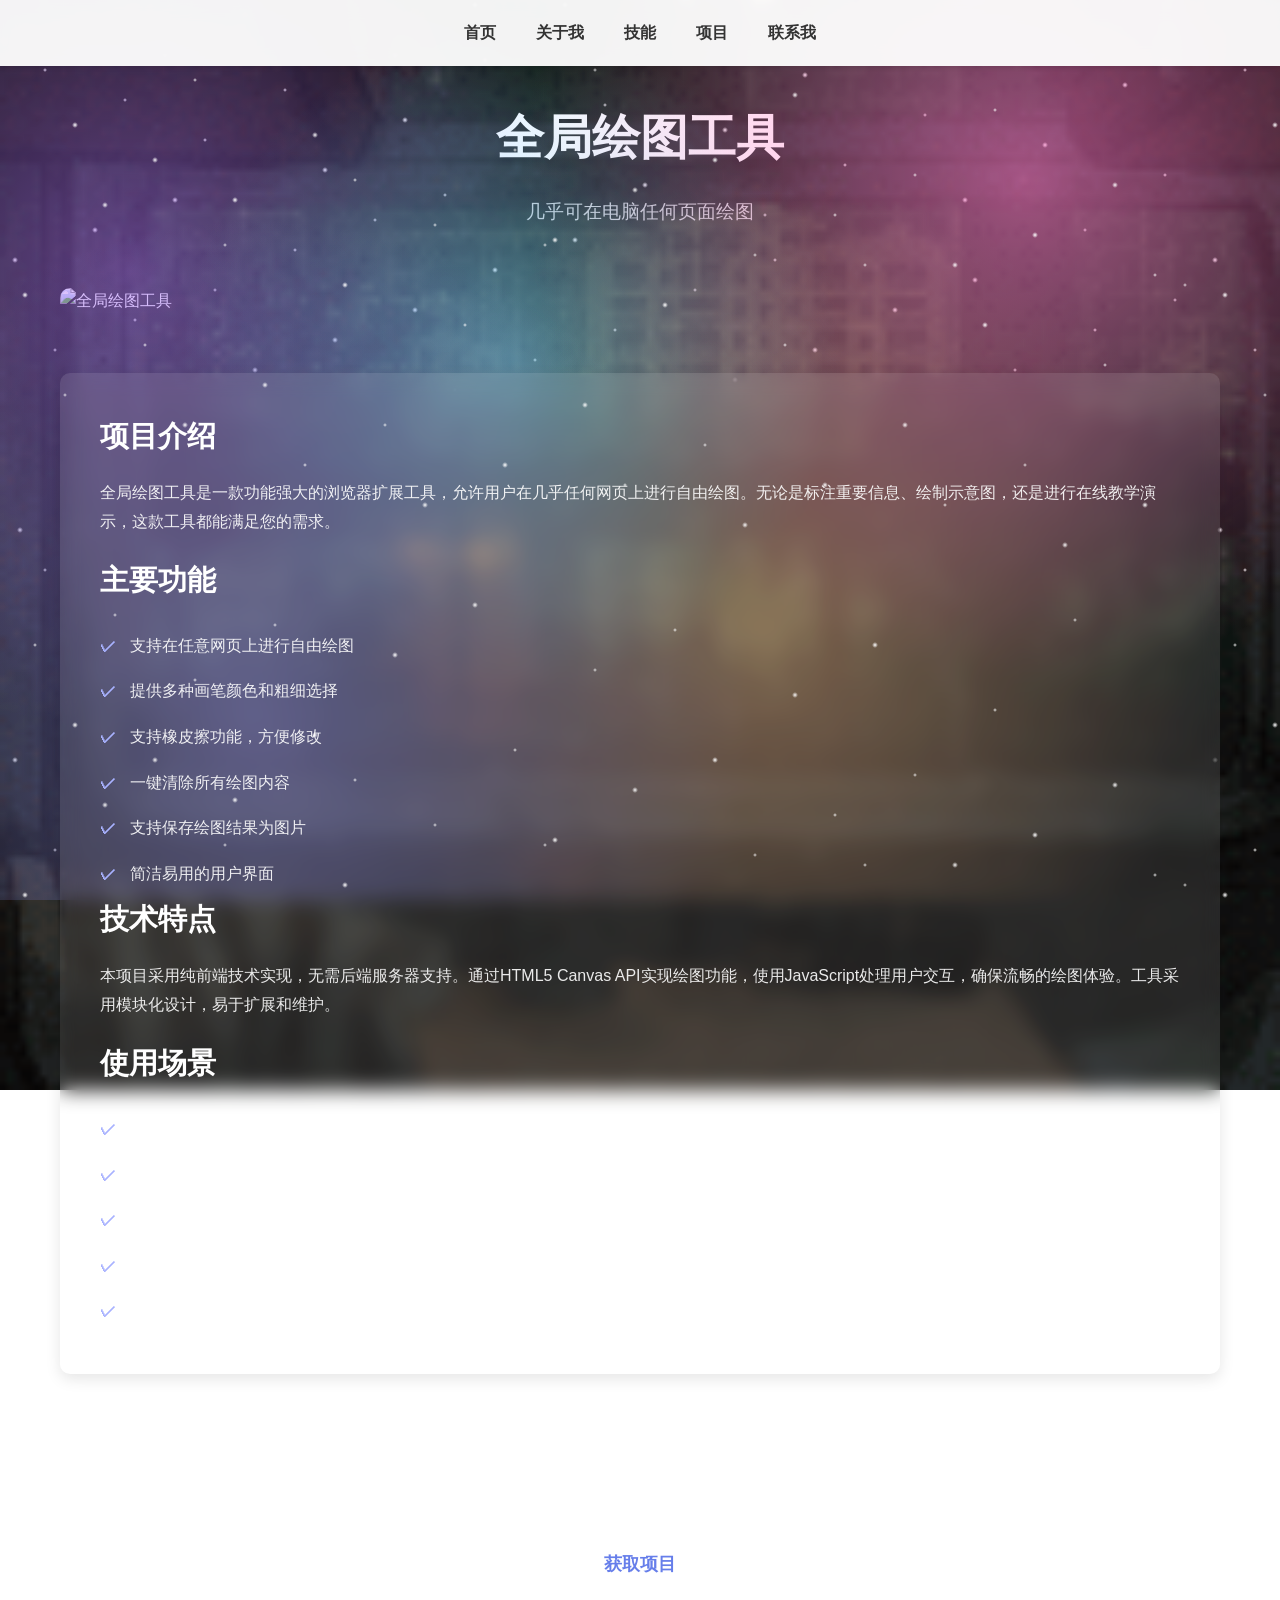
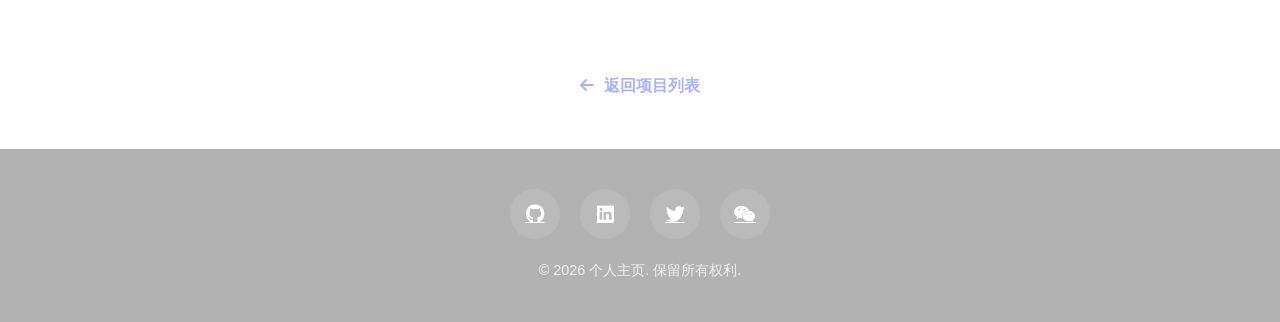
==== 个人主页介绍/project-xiaodongxi.html @ a41b311c "Add files via upload" ====
<!DOCTYPE html>
<html lang="zh-CN">
<head>
    <meta charset="UTF-8">
    <meta name="viewport" content="width=device-width, initial-scale=1.0">
    <title>全局绘图工具 - 项目详情</title>
    <link rel="stylesheet" href="style.css">
    <link rel="stylesheet" href="https://cdnjs.cloudflare.com/ajax/libs/font-awesome/6.0.0/css/all.min.css">
    <style>
        .project-detail-container {
            max-width: 1200px;
            margin: 0 auto;
            padding: 100px 20px 50px;
        }
        
        .project-header {
            text-align: center;
            margin-bottom: 60px;
        }
        
        .project-header h1 {
            font-size: 3rem;
            color: #fff;
            margin-bottom: 20px;
        }
        
        .project-header p {
            font-size: 1.2rem;
            color: rgba(255,255,255,0.8);
        }
        
        .project-image {
            width: 100%;
            max-width: 800px;
            margin: 0 auto 60px;
            border-radius: 10px;
            box-shadow: 0 10px 30px rgba(0, 0, 0, 0.1);
        }
        
        .project-content {
            background-color: rgba(255, 255, 255, 0.1);
            backdrop-filter: blur(10px);
            padding: 40px;
            border-radius: 10px;
            box-shadow: 0 5px 15px rgba(0, 0, 0, 0.1);
            margin-bottom: 40px;
        }
        
        .project-content h2 {
            color: #fff;
            margin-bottom: 20px;
            font-size: 1.8rem;
        }
        
        .project-content p {
            color: rgba(255,255,255,0.9);
            line-height: 1.8;
            margin-bottom: 20px;
        }
        
        .project-content ul {
            list-style: none;
            padding: 0;
        }
        
        .project-content ul li {
            padding: 10px 0;
            padding-left: 30px;
            position: relative;
            color: rgba(255,255,255,0.9);
        }
        
        .project-content ul li:before {
            content: "✓";
            position: absolute;
            left: 0;
            color: #a8b2ff;
            font-weight: bold;
        }
        
        .project-actions {
            text-align: center;
            padding: 40px;
            background: rgba(255, 255, 255, 0.1);
            backdrop-filter: blur(10px);
            border-radius: 10px;
            color: #fff;
        }
        
        .project-actions h2 {
            margin-bottom: 30px;
            font-size: 2rem;
        }
        
        .project-actions .btn {
            background-color: #fff;
            color: #667eea;
            padding: 15px 40px;
            font-size: 1.1rem;
        }
        
        .project-actions .btn:hover {
            background-color: #667eea;
            color: #fff;
        }
        
        .back-link {
            display: inline-block;
            margin-top: 40px;
            color: #a8b2ff;
            text-decoration: none;
            font-weight: 600;
            transition: color 0.3s ease;
        }
        
        .back-link:hover {
            color: #fff;
        }
        
        .back-link i {
            margin-right: 10px;
        }
    </style>
</head>
<body>
    <!-- 光晕效果层 -->
    <div class="glow-overlay"></div>
    
    <header>
        <nav>
            <ul>
                <li><a href="index.html#home">首页</a></li>
                <li><a href="index.html#about">关于我</a></li>
                <li><a href="index.html#skills">技能</a></li>
                <li><a href="index.html#projects">项目</a></li>
                <li><a href="index.html#contact">联系我</a></li>
            </ul>
        </nav>
    </header>

    <div class="project-detail-container">
        <div class="project-header">
            <h1>全局绘图工具</h1>
            <p>几乎可在电脑任何页面绘图</p>
        </div>
        
        <img src="https://trae-api-cn.mchost.guru/api/ide/v1/text_to_image?prompt=modern%20web%20application%20dashboard%2C%20clean%20design%2C%20professional%20UI&image_size=landscape_16_9" alt="全局绘图工具" class="project-image">
        
        <div class="project-content">
            <h2>项目介绍</h2>
            <p>全局绘图工具是一款功能强大的浏览器扩展工具，允许用户在几乎任何网页上进行自由绘图。无论是标注重要信息、绘制示意图，还是进行在线教学演示，这款工具都能满足您的需求。</p>
            
            <h2>主要功能</h2>
            <ul>
                <li>支持在任意网页上进行自由绘图</li>
                <li>提供多种画笔颜色和粗细选择</li>
                <li>支持橡皮擦功能，方便修改</li>
                <li>一键清除所有绘图内容</li>
                <li>支持保存绘图结果为图片</li>
                <li>简洁易用的用户界面</li>
            </ul>
            
            <h2>技术特点</h2>
            <p>本项目采用纯前端技术实现，无需后端服务器支持。通过HTML5 Canvas API实现绘图功能，使用JavaScript处理用户交互，确保流畅的绘图体验。工具采用模块化设计，易于扩展和维护。</p>
            
            <h2>使用场景</h2>
            <ul>
                <li>在线教学与演示</li>
                <li>网页内容标注与分享</li>
                <li>设计稿快速标注</li>
                <li>远程协作与沟通</li>
                <li>个人笔记与灵感记录</li>
            </ul>
        </div>
        
        <div class="project-actions">
            <h2>准备好开始了吗？</h2>
            <a href="https://github.com/QX012/xiaodongxi" class="btn" target="_blank">获取项目</a>
        </div>
        
        <div style="text-align: center;">
            <a href="index.html#projects" class="back-link"><i class="fas fa-arrow-left"></i>返回项目列表</a>
        </div>
    </div>

    <footer>
        <div class="container">
            <div class="social-links">
                <a href="https://github.com/QX012/" target="_blank"><i class="fab fa-github"></i></a>
                <a href="contact-unavailable.html" target="_blank"><i class="fab fa-linkedin"></i></a>
                <a href="contact-unavailable.html" target="_blank"><i class="fab fa-twitter"></i></a>
                <a href="contact-unavailable.html" target="_blank"><i class="fab fa-weixin"></i></a>
            </div>
            <p>&copy; 2026 个人主页. 保留所有权利.</p>
        </div>
    </footer>

    <!-- 背景音乐 -->
    <audio id="backgroundMusic" src="UnicornPhantom - 独角.mp3" loop>
        您的浏览器不支持音频元素。
    </audio>
    
    <script>
        // 处理浏览器自动播放限制
        document.addEventListener('DOMContentLoaded', function() {
            const audio = document.getElementById('backgroundMusic');
            
            // 尝试播放音乐
            function playMusic() {
                audio.play().catch(function(error) {
                    console.log('自动播放被阻止:', error);
                });
            }
            
            // 监听用户交互事件
            document.addEventListener('click', playMusic, { once: true });
            document.addEventListener('keydown', playMusic, { once: true });
            document.addEventListener('touchstart', playMusic, { once: true });
            
            // 初始尝试播放
            playMusic();
        });
    </script>
</body>
</html>
---- 个人主页介绍/style.css ----
/* 全局样式 */
* {
    margin: 0;
    padding: 0;
    box-sizing: border-box;
}

/* 动态背景容器 */
html {
    height: 100%;
}

body {
    font-family: 'Segoe UI', Tahoma, Geneva, Verdana, sans-serif;
    line-height: 1.6;
    color: #fff;
    background: url('preview.gif') no-repeat center center fixed;
    background-size: cover;
    position: relative;
    min-height: 100vh;
    overflow-x: hidden;
}

/* 背景动画层 - 第一层星星 - 超高密度极速闪烁 */
body::before {
    content: '';
    position: fixed;
    top: 0;
    left: 0;
    width: 100%;
    height: 100%;
    background-image: 
        radial-gradient(3px 3px at 20px 30px, rgba(255,255,255,1), transparent),
        radial-gradient(2px 2px at 45px 70px, rgba(255,255,255,0.95), transparent),
        radial-gradient(3px 3px at 85px 25px, rgba(255,255,255,1), transparent),
        radial-gradient(2px 2px at 125px 100px, rgba(255,255,255,0.9), transparent),
        radial-gradient(3px 3px at 165px 55px, rgba(255,255,255,1), transparent),
        radial-gradient(2px 2px at 205px 140px, rgba(255,255,255,0.95), transparent),
        radial-gradient(3px 3px at 245px 15px, rgba(255,255,255,1), transparent),
        radial-gradient(2px 2px at 285px 90px, rgba(255,255,255,0.9), transparent),
        radial-gradient(3px 3px at 325px 170px, rgba(255,255,255,1), transparent),
        radial-gradient(2px 2px at 365px 40px, rgba(255,255,255,0.95), transparent),
        radial-gradient(3px 3px at 405px 120px, rgba(255,255,255,1), transparent),
        radial-gradient(2px 2px at 445px 195px, rgba(255,255,255,0.9), transparent),
        radial-gradient(3px 3px at 485px 60px, rgba(255,255,255,1), transparent),
        radial-gradient(2px 2px at 525px 155px, rgba(255,255,255,0.95), transparent),
        radial-gradient(3px 3px at 565px 5px, rgba(255,255,255,1), transparent),
        radial-gradient(2px 2px at 605px 105px, rgba(255,255,255,0.9), transparent),
        radial-gradient(3px 3px at 645px 185px, rgba(255,255,255,1), transparent),
        radial-gradient(2px 2px at 685px 35px, rgba(255,255,255,0.95), transparent),
        radial-gradient(3px 3px at 725px 130px, rgba(255,255,255,1), transparent),
        radial-gradient(2px 2px at 765px 215px, rgba(255,255,255,0.9), transparent),
        radial-gradient(3px 3px at 805px 75px, rgba(255,255,255,1), transparent),
        radial-gradient(2px 2px at 845px 165px, rgba(255,255,255,0.95), transparent),
        radial-gradient(3px 3px at 885px 20px, rgba(255,255,255,1), transparent),
        radial-gradient(2px 2px at 925px 115px, rgba(255,255,255,0.9), transparent),
        radial-gradient(3px 3px at 965px 200px, rgba(255,255,255,1), transparent),
        radial-gradient(2px 2px at 1005px 50px, rgba(255,255,255,0.95), transparent),
        radial-gradient(3px 3px at 1045px 145px, rgba(255,255,255,1), transparent),
        radial-gradient(2px 2px at 1085px 230px, rgba(255,255,255,0.9), transparent),
        radial-gradient(3px 3px at 1125px 85px, rgba(255,255,255,1), transparent),
        radial-gradient(2px 2px at 1165px 175px, rgba(255,255,255,0.95), transparent),
        radial-gradient(3px 3px at 15px 260px, rgba(255,255,255,1), transparent),
        radial-gradient(2px 2px at 55px 350px, rgba(255,255,255,0.9), transparent),
        radial-gradient(3px 3px at 95px 230px, rgba(255,255,255,1), transparent),
        radial-gradient(2px 2px at 135px 320px, rgba(255,255,255,0.95), transparent),
        radial-gradient(3px 3px at 175px 200px, rgba(255,255,255,1), transparent),
        radial-gradient(2px 2px at 215px 290px, rgba(255,255,255,0.9), transparent),
        radial-gradient(3px 3px at 255px 370px, rgba(255,255,255,1), transparent),
        radial-gradient(2px 2px at 295px 250px, rgba(255,255,255,0.95), transparent),
        radial-gradient(3px 3px at 335px 340px, rgba(255,255,255,1), transparent),
        radial-gradient(2px 2px at 375px 220px, rgba(255,255,255,0.9), transparent),
        radial-gradient(3px 3px at 415px 310px, rgba(255,255,255,1), transparent),
        radial-gradient(2px 2px at 455px 390px, rgba(255,255,255,0.95), transparent),
        radial-gradient(3px 3px at 495px 270px, rgba(255,255,255,1), transparent),
        radial-gradient(2px 2px at 535px 360px, rgba(255,255,255,0.9), transparent),
        radial-gradient(3px 3px at 575px 240px, rgba(255,255,255,1), transparent),
        radial-gradient(2px 2px at 615px 330px, rgba(255,255,255,0.95), transparent),
        radial-gradient(3px 3px at 655px 410px, rgba(255,255,255,1), transparent),
        radial-gradient(2px 2px at 695px 290px, rgba(255,255,255,0.9), transparent),
        radial-gradient(3px 3px at 735px 380px, rgba(255,255,255,1), transparent),
        radial-gradient(2px 2px at 775px 260px, rgba(255,255,255,0.95), transparent),
        radial-gradient(3px 3px at 815px 350px, rgba(255,255,255,1), transparent),
        radial-gradient(2px 2px at 855px 430px, rgba(255,255,255,0.9), transparent),
        radial-gradient(3px 3px at 895px 310px, rgba(255,255,255,1), transparent),
        radial-gradient(2px 2px at 935px 400px, rgba(255,255,255,0.95), transparent),
        radial-gradient(3px 3px at 975px 280px, rgba(255,255,255,1), transparent),
        radial-gradient(2px 2px at 1015px 370px, rgba(255,255,255,0.9), transparent),
        radial-gradient(3px 3px at 1055px 450px, rgba(255,255,255,1), transparent),
        radial-gradient(2px 2px at 1095px 330px, rgba(255,255,255,0.95), transparent),
        radial-gradient(3px 3px at 1135px 420px, rgba(255,255,255,1), transparent),
        radial-gradient(2px 2px at 1175px 300px, rgba(255,255,255,0.9), transparent);
    background-repeat: repeat;
    background-size: 1200px 500px;
    animation: twinkle 2s ease-in-out infinite;
    pointer-events: none;
    z-index: 0;
}

/* 第二层闪烁效果 - 慢速闪烁 */
body::after {
    content: '';
    position: fixed;
    top: 0;
    left: 0;
    width: 100%;
    height: 100%;
    background-image: 
        radial-gradient(2px 2px at 35px 45px, rgba(255,255,255,0.85), transparent),
        radial-gradient(3px 3px at 75px 125px, rgba(255,255,255,1), transparent),
        radial-gradient(2px 2px at 115px 15px, rgba(255,255,255,0.8), transparent),
        radial-gradient(3px 3px at 155px 160px, rgba(255,255,255,0.95), transparent),
        radial-gradient(2px 2px at 195px 80px, rgba(255,255,255,0.85), transparent),
        radial-gradient(3px 3px at 235px 200px, rgba(255,255,255,1), transparent),
        radial-gradient(2px 2px at 275px 25px, rgba(255,255,255,0.8), transparent),
        radial-gradient(3px 3px at 315px 135px, rgba(255,255,255,0.95), transparent),
        radial-gradient(2px 2px at 355px 180px, rgba(255,255,255,0.85), transparent),
        radial-gradient(3px 3px at 395px 55px, rgba(255,255,255,1), transparent),
        radial-gradient(2px 2px at 435px 225px, rgba(255,255,255,0.8), transparent),
        radial-gradient(3px 3px at 475px 5px, rgba(255,255,255,0.95), transparent),
        radial-gradient(2px 2px at 515px 150px, rgba(255,255,255,0.85), transparent),
        radial-gradient(3px 3px at 555px 240px, rgba(255,255,255,1), transparent),
        radial-gradient(2px 2px at 595px 70px, rgba(255,255,255,0.8), transparent),
        radial-gradient(3px 3px at 635px 190px, rgba(255,255,255,0.95), transparent),
        radial-gradient(2px 2px at 675px 30px, rgba(255,255,255,0.85), transparent),
        radial-gradient(3px 3px at 715px 160px, rgba(255,255,255,1), transparent),
        radial-gradient(2px 2px at 755px 255px, rgba(255,255,255,0.8), transparent),
        radial-gradient(3px 3px at 795px 95px, rgba(255,255,255,0.95), transparent),
        radial-gradient(2px 2px at 835px 215px, rgba(255,255,255,0.85), transparent),
        radial-gradient(3px 3px at 875px 45px, rgba(255,255,255,1), transparent),
        radial-gradient(2px 2px at 915px 175px, rgba(255,255,255,0.8), transparent),
        radial-gradient(3px 3px at 955px 265px, rgba(255,255,255,0.95), transparent),
        radial-gradient(2px 2px at 995px 110px, rgba(255,255,255,0.85), transparent),
        radial-gradient(3px 3px at 1035px 235px, rgba(255,255,255,1), transparent),
        radial-gradient(2px 2px at 1075px 20px, rgba(255,255,255,0.8), transparent),
        radial-gradient(3px 3px at 1115px 185px, rgba(255,255,255,0.95), transparent),
        radial-gradient(2px 2px at 1155px 275px, rgba(255,255,255,0.85), transparent),
        radial-gradient(3px 3px at 25px 295px, rgba(255,255,255,1), transparent),
        radial-gradient(2px 2px at 65px 395px, rgba(255,255,255,0.8), transparent),
        radial-gradient(3px 3px at 105px 205px, rgba(255,255,255,0.95), transparent),
        radial-gradient(2px 2px at 145px 345px, rgba(255,255,255,0.85), transparent),
        radial-gradient(3px 3px at 185px 425px, rgba(255,255,255,1), transparent),
        radial-gradient(2px 2px at 225px 245px, rgba(255,255,255,0.8), transparent),
        radial-gradient(3px 3px at 265px 385px, rgba(255,255,255,0.95), transparent),
        radial-gradient(2px 2px at 305px 465px, rgba(255,255,255,0.85), transparent),
        radial-gradient(3px 3px at 345px 285px, rgba(255,255,255,1), transparent),
        radial-gradient(2px 2px at 385px 425px, rgba(255,255,255,0.8), transparent),
        radial-gradient(3px 3px at 425px 505px, rgba(255,255,255,0.95), transparent),
        radial-gradient(2px 2px at 465px 325px, rgba(255,255,255,0.85), transparent),
        radial-gradient(3px 3px at 505px 465px, rgba(255,255,255,1), transparent),
        radial-gradient(2px 2px at 545px 245px, rgba(255,255,255,0.8), transparent),
        radial-gradient(3px 3px at 585px 405px, rgba(255,255,255,0.95), transparent),
        radial-gradient(2px 2px at 625px 485px, rgba(255,255,255,0.85), transparent),
        radial-gradient(3px 3px at 665px 305px, rgba(255,255,255,1), transparent),
        radial-gradient(2px 2px at 705px 445px, rgba(255,255,255,0.8), transparent),
        radial-gradient(3px 3px at 745px 525px, rgba(255,255,255,0.95), transparent),
        radial-gradient(2px 2px at 785px 345px, rgba(255,255,255,0.85), transparent),
        radial-gradient(3px 3px at 825px 485px, rgba(255,255,255,1), transparent),
        radial-gradient(2px 2px at 865px 265px, rgba(255,255,255,0.8), transparent),
        radial-gradient(3px 3px at 905px 425px, rgba(255,255,255,0.95), transparent),
        radial-gradient(2px 2px at 945px 505px, rgba(255,255,255,0.85), transparent),
        radial-gradient(3px 3px at 985px 325px, rgba(255,255,255,1), transparent),
        radial-gradient(2px 2px at 1025px 465px, rgba(255,255,255,0.8), transparent),
        radial-gradient(3px 3px at 1065px 545px, rgba(255,255,255,0.95), transparent),
        radial-gradient(2px 2px at 1105px 365px, rgba(255,255,255,0.85), transparent),
        radial-gradient(3px 3px at 1145px 505px, rgba(255,255,255,1), transparent),
        radial-gradient(2px 2px at 1185px 285px, rgba(255,255,255,0.8), transparent);
    background-repeat: repeat;
    background-size: 1200px 600px;
    animation: twinkle 3s ease-in-out infinite reverse;
    pointer-events: none;
    z-index: 0;
}

/* 闪烁动画 - 极速闪烁 */
@keyframes twinkle {
    0%, 100% {
        opacity: 0.2;
        transform: scale(0.8);
    }
    50% {
        opacity: 1;
        transform: scale(1.05);
    }
}

/* 渐变光晕效果 - 增强版 */
.glow-overlay {
    position: fixed;
    top: 0;
    left: 0;
    width: 100%;
    height: 100%;
    background: 
        radial-gradient(circle at 20% 80%, rgba(120, 119, 198, 0.6) 0%, transparent 40%),
        radial-gradient(circle at 80% 20%, rgba(255, 119, 198, 0.6) 0%, transparent 40%),
        radial-gradient(circle at 40% 40%, rgba(120, 219, 255, 0.5) 0%, transparent 35%),
        radial-gradient(circle at 60% 70%, rgba(255, 180, 120, 0.4) 0%, transparent 45%),
        radial-gradient(circle at 10% 30%, rgba(180, 120, 255, 0.5) 0%, transparent 35%);
    pointer-events: none;
    z-index: 0;
    animation: glowPulse 8s ease-in-out infinite;
}

@keyframes glowPulse {
    0%, 100% {
        opacity: 0.5;
        transform: scale(1);
    }
    50% {
        opacity: 1;
        transform: scale(1.02);
    }
}

.container {
    max-width: 1200px;
    margin: 0 auto;
    padding: 0 20px;
}

/* 导航栏 */
header {
    background-color: rgba(255, 255, 255, 0.95);
    backdrop-filter: blur(10px);
    box-shadow: 0 2px 4px rgba(0, 0, 0, 0.1);
    position: fixed;
    top: 0;
    left: 0;
    right: 0;
    z-index: 1000;
}

nav ul {
    display: flex;
    justify-content: center;
    list-style: none;
    padding: 20px 0;
}

nav ul li {
    margin: 0 20px;
}

nav ul li a {
    text-decoration: none;
    color: #333;
    font-weight: 600;
    transition: color 0.3s ease;
}

nav ul li a:hover {
    color: #667eea;
}

/* 英雄区域 */
.hero {
    height: 100vh;
    display: flex;
    align-items: center;
    justify-content: center;
    background: transparent;
    color: #fff;
    text-align: center;
    padding: 0 20px;
    position: relative;
    z-index: 1;
}

.hero-content {
    max-width: 800px;
}

.profile-img {
    width: 200px;
    height: 200px;
    border-radius: 50%;
    object-fit: cover;
    margin-bottom: 30px;
    border: 4px solid rgba(255, 255, 255, 0.3);
    box-shadow: 0 10px 30px rgba(0, 0, 0, 0.2);
}

.hero h1 {
    font-size: 3.5rem;
    margin-bottom: 15px;
    animation: fadeInUp 1s ease;
}

.highlight {
    color: #ffd700;
}

.subtitle {
    font-size: 1.2rem;
    margin-bottom: 30px;
    opacity: 0.9;
    animation: fadeInUp 1s ease 0.2s both;
}

.social-links {
    display: flex;
    justify-content: center;
    margin-bottom: 30px;
    animation: fadeInUp 1s ease 0.4s both;
}

.social-links a {
    display: flex;
    align-items: center;
    justify-content: center;
    width: 50px;
    height: 50px;
    margin: 0 10px;
    border-radius: 50%;
    background-color: rgba(255, 255, 255, 0.2);
    color: #fff;
    font-size: 1.2rem;
    transition: all 0.3s ease;
}

.social-links a:hover {
    background-color: #fff;
    color: #667eea;
    transform: translateY(-5px);
}

.btn {
    display: inline-block;
    padding: 12px 30px;
    background-color: #fff;
    color: #667eea;
    text-decoration: none;
    border-radius: 30px;
    font-weight: 600;
    transition: all 0.3s ease;
    animation: fadeInUp 1s ease 0.6s both;
}

.btn:hover {
    background-color: #667eea;
    color: #fff;
    transform: translateY(-3px);
    box-shadow: 0 10px 20px rgba(0, 0, 0, 0.2);
}

/* 关于我 */
.about {
    padding: 100px 0;
    background-color: rgba(255, 255, 255, 0.05);
    backdrop-filter: blur(10px);
    position: relative;
    z-index: 1;
}

.about h2 {
    text-align: center;
    font-size: 2.5rem;
    margin-bottom: 60px;
    color: #fff;
}

.about-content {
    display: flex;
    flex-wrap: wrap;
    justify-content: space-between;
    align-items: center;
}

.about-text {
    flex: 1;
    min-width: 300px;
    margin-right: 40px;
}

.about-text p {
    margin-bottom: 20px;
    font-size: 1.1rem;
    line-height: 1.8;
    color: rgba(255, 255, 255, 0.9);
}

.about-info {
    flex: 1;
    min-width: 300px;
}

.info-item {
    display: flex;
    align-items: center;
    margin-bottom: 20px;
    padding: 15px;
    background-color: rgba(255, 255, 255, 0.1);
    border-radius: 10px;
    transition: transform 0.3s ease;
    color: rgba(255, 255, 255, 0.9);
}

.info-item:hover {
    transform: translateX(10px);
    background-color: rgba(255, 255, 255, 0.15);
}

.info-item i {
    font-size: 1.5rem;
    color: #667eea;
    margin-right: 15px;
    width: 40px;
    height: 40px;
    display: flex;
    align-items: center;
    justify-content: center;
    background-color: rgba(102, 126, 234, 0.1);
    border-radius: 50%;
}

/* 技能 */
.skills {
    padding: 100px 0;
    background-color: rgba(255, 255, 255, 0.03);
    backdrop-filter: blur(10px);
    position: relative;
    z-index: 1;
}

.skills h2 {
    text-align: center;
    font-size: 2.5rem;
    margin-bottom: 60px;
    color: #fff;
}

.skills-grid {
    display: grid;
    grid-template-columns: repeat(auto-fit, minmax(250px, 1fr));
    gap: 30px;
}

.skill-card {
    background-color: rgba(255, 255, 255, 0.1);
    padding: 30px;
    border-radius: 10px;
    box-shadow: 0 5px 15px rgba(0, 0, 0, 0.2);
    text-align: center;
    transition: transform 0.3s ease;
    backdrop-filter: blur(10px);
}

.skill-card:hover {
    transform: translateY(-10px);
    box-shadow: 0 15px 30px rgba(0, 0, 0, 0.3);
    background-color: rgba(255, 255, 255, 0.15);
}

.skill-card i {
    font-size: 3rem;
    color: #667eea;
    margin-bottom: 20px;
}

.skill-card h3 {
    margin-bottom: 20px;
    color: #fff;
}

.skill-bar {
    width: 100%;
    height: 10px;
    background-color: rgba(255, 255, 255, 0.2);
    border-radius: 5px;
    margin-bottom: 10px;
    overflow: hidden;
}

.skill-progress {
    height: 100%;
    background: linear-gradient(90deg, #667eea 0%, #764ba2 100%);
    border-radius: 5px;
    transition: width 1.5s ease;
}

.skill-card span {
    font-weight: 600;
    color: #fff;
}

/* 项目 */
.projects {
    padding: 100px 0;
    background-color: rgba(255, 255, 255, 0.05);
    backdrop-filter: blur(10px);
    position: relative;
    z-index: 1;
}

.projects h2 {
    text-align: center;
    font-size: 2.5rem;
    margin-bottom: 60px;
    color: #fff;
}

.projects-grid {
    display: grid;
    grid-template-columns: repeat(auto-fit, minmax(300px, 1fr));
    gap: 40px;
}

.project-card {
    background-color: rgba(255, 255, 255, 0.1);
    border-radius: 10px;
    overflow: hidden;
    box-shadow: 0 5px 15px rgba(0, 0, 0, 0.2);
    transition: transform 0.3s ease;
    backdrop-filter: blur(10px);
}

.project-card:hover {
    transform: translateY(-10px);
    box-shadow: 0 15px 30px rgba(0, 0, 0, 0.3);
    background-color: rgba(255, 255, 255, 0.15);
}

.project-card img {
    width: 100%;
    height: 200px;
    object-fit: cover;
}

.project-card h3 {
    padding: 20px;
    color: #fff;
}

.project-card p {
    padding: 0 20px 20px;
    color: rgba(255, 255, 255, 0.8);
    line-height: 1.6;
}

.project-card .btn {
    margin: 0 20px 20px;
}

/* 联系我 */
.contact {
    padding: 100px 0;
    background-color: rgba(255, 255, 255, 0.03);
    backdrop-filter: blur(10px);
    position: relative;
    z-index: 1;
}

.contact h2 {
    text-align: center;
    font-size: 2.5rem;
    margin-bottom: 60px;
    color: #fff;
}

.contact-content {
    display: flex;
    flex-wrap: wrap;
    justify-content: space-between;
}

.contact-info {
    flex: 1;
    min-width: 300px;
    margin-right: 40px;
}

.contact-form {
    flex: 1;
    min-width: 300px;
    background-color: rgba(255, 255, 255, 0.1);
    padding: 40px;
    border-radius: 10px;
    box-shadow: 0 5px 15px rgba(0, 0, 0, 0.2);
    backdrop-filter: blur(10px);
}

.contact-form input,
.contact-form textarea {
    width: 100%;
    padding: 15px;
    margin-bottom: 20px;
    border: 1px solid rgba(255, 255, 255, 0.2);
    border-radius: 5px;
    font-size: 1rem;
    transition: border-color 0.3s ease;
    background-color: rgba(255, 255, 255, 0.05);
    color: #fff;
}

.contact-form input::placeholder,
.contact-form textarea::placeholder {
    color: rgba(255, 255, 255, 0.6);
}

.contact-form input:focus,
.contact-form textarea:focus {
    outline: none;
    border-color: #667eea;
    box-shadow: 0 0 0 3px rgba(102, 126, 234, 0.2);
    background-color: rgba(255, 255, 255, 0.1);
}

.contact-form textarea {
    resize: vertical;
    min-height: 150px;
}

.contact-form .btn {
    width: 100%;
    border: none;
    cursor: pointer;
    font-size: 1.1rem;
}

/* 联系信息 */
.contact-info .info-item {
    background-color: rgba(255, 255, 255, 0.1);
    color: rgba(255, 255, 255, 0.9);
}

.contact-info .info-item:hover {
    background-color: rgba(255, 255, 255, 0.15);
}

/* 页脚 */
footer {
    background-color: rgba(0, 0, 0, 0.3);
    backdrop-filter: blur(10px);
    color: #fff;
    padding: 40px 0;
    text-align: center;
    position: relative;
    z-index: 1;
}

footer .social-links {
    margin-bottom: 20px;
}

footer .social-links a {
    background-color: rgba(255, 255, 255, 0.1);
}

footer .social-links a:hover {
    background-color: #667eea;
    color: #fff;
}

footer p {
    font-size: 0.9rem;
    opacity: 0.8;
}

/* 动画 */
@keyframes fadeInUp {
    from {
        opacity: 0;
        transform: translateY(30px);
    }
    to {
        opacity: 1;
        transform: translateY(0);
    }
}

/* 响应式设计 */
@media (max-width: 768px) {
    .hero h1 {
        font-size: 2.5rem;
    }

    .about-content,
    .contact-content {
        flex-direction: column;
    }

    .about-text,
    .contact-info {
        margin-right: 0;
        margin-bottom: 40px;
    }

    nav ul {
        flex-wrap: wrap;
        padding: 10px 0;
    }

    nav ul li {
        margin: 5px 10px;
    }

    .skills-grid,
    .projects-grid {
        grid-template-columns: 1fr;
    }
}

/* 滚动效果 */
@media (prefers-reduced-motion: no-preference) {
    .skill-progress {
        animation: progress 2s ease forwards;
    }
}

@keyframes progress {
    from {
        width: 0;
    }
}
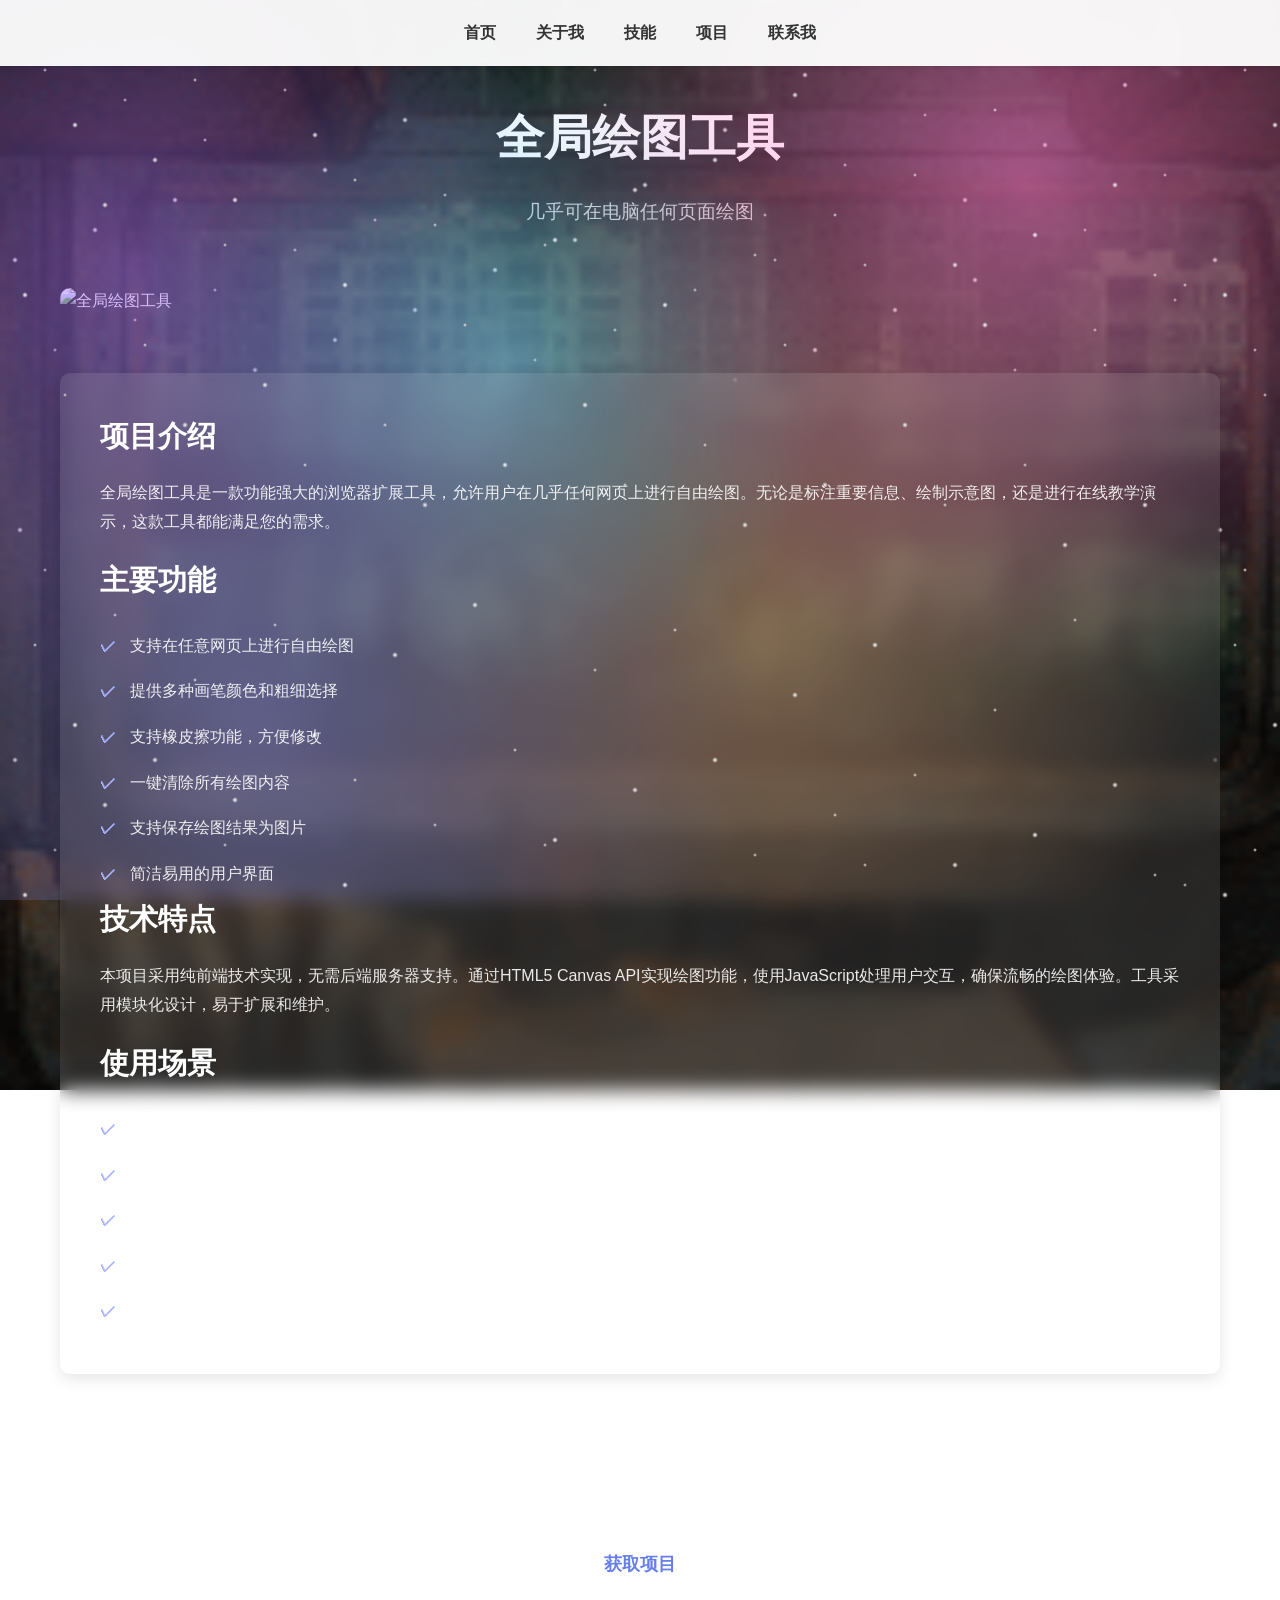
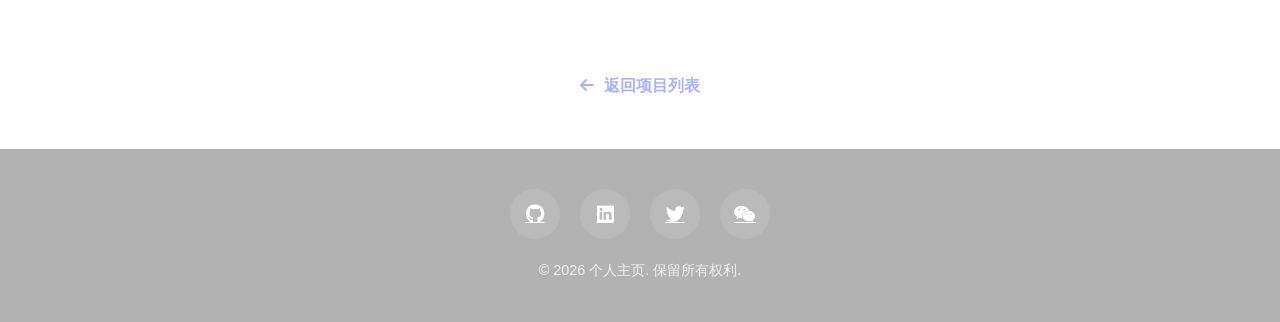
==== commit c0cf0a53: "Add files via upload" ====
--- a/个人主页介绍/project-xiaodongxi.html
+++ b/个人主页介绍/project-xiaodongxi.html
@@ -209,16 +209,25 @@
             function playMusic() {
                 audio.play().catch(function(error) {
                     console.log('自动播放被阻止:', error);
+                    // 尝试使用用户交互事件触发播放
+                    document.addEventListener('click', function playOnClick() {
+                        audio.play().catch(function(error) {
+                            console.log('点击播放失败:', error);
+                        });
+                        document.removeEventListener('click', playOnClick);
+                    });
                 });
             }
             
-            // 监听用户交互事件
-            document.addEventListener('click', playMusic, { once: true });
-            document.addEventListener('keydown', playMusic, { once: true });
-            document.addEventListener('touchstart', playMusic, { once: true });
-            
             // 初始尝试播放
             playMusic();
+            
+            // 监听页面可见性变化，当页面重新可见时尝试播放
+            document.addEventListener('visibilitychange', function() {
+                if (!document.hidden) {
+                    playMusic();
+                }
+            });
         });
     </script>
 </body>
